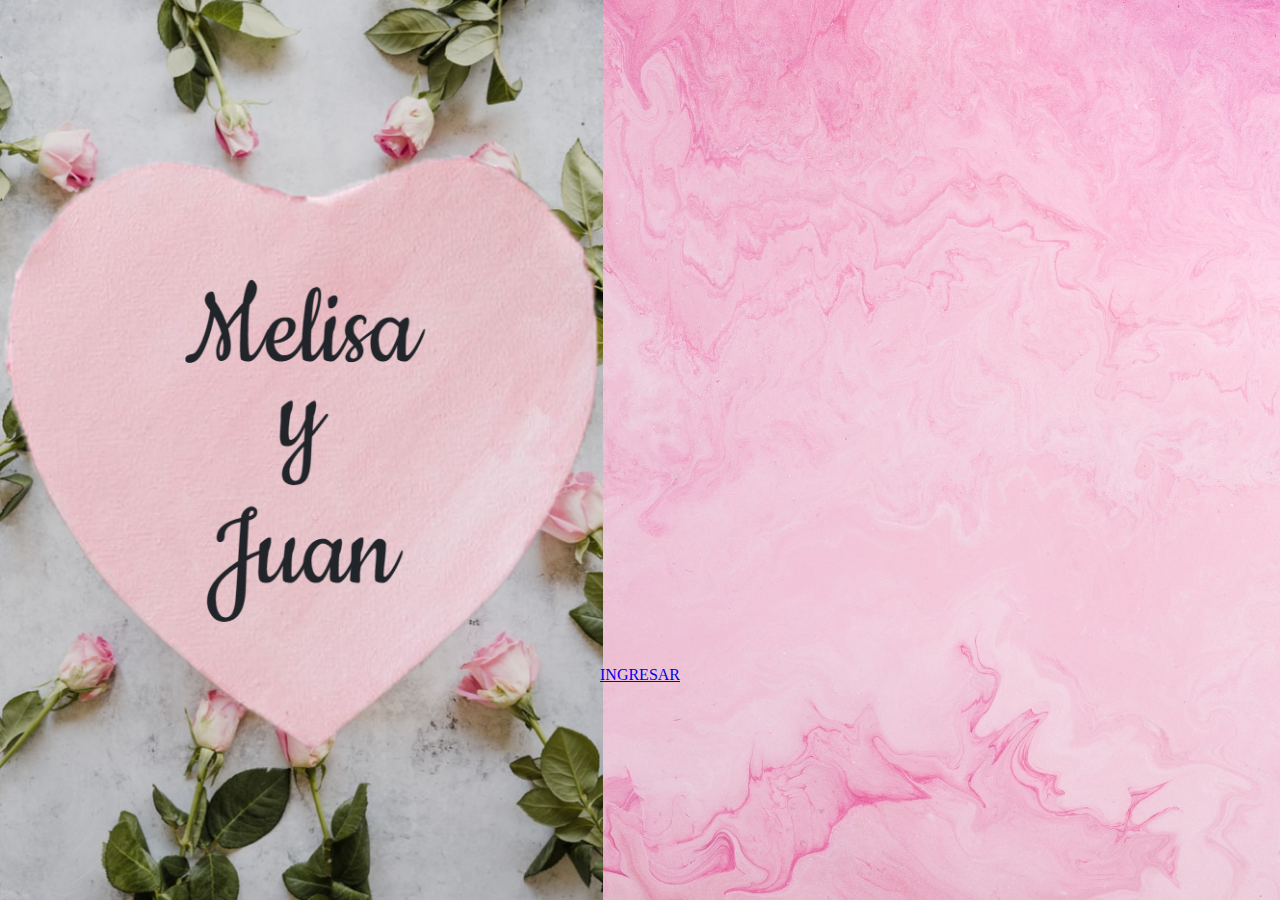
==== index.html @ 31acd39b "first commit" ====
<!DOCTYPE html>
<html lang="en">
<head>
    <meta charset="UTF-8">
    <meta name="viewport" content="width=device-width, initial-scale=1.0">
    <meta name="author" content="Javier Santagiuliana">
    <meta name="keywords" content="Sol y pablo">
    <link rel="stylesheet" href="estilos.css">
    <link rel="preconnect" href="https://fonts.gstatic.com">
    <link href="https://fonts.googleapis.com/css2?family=Cookie&family=Mansalva&display=swap" rel="stylesheet">
    <link href="https://fonts.googleapis.com/css2?family=Fjalla+One&family=Noto+Sans&display=swap" rel="stylesheet">
    <link href="https://cdn.jsdelivr.net/npm/bootstrap@5.0.0-beta1/dist/css/bootstrap.min.css" rel="stylesheet" integrity="sha384-giJF6kkoqNQ00vy+HMDP7azOuL0xtbfIcaT9wjKHr8RbDVddVHyTfAAsrekwKmP1" crossorigin="anonymous">
    <title>Melisa y Juan</title>
</head>
<body>
    <!--pantalla de carga-->
    <div id="contenedor_carga">
        <div id="carga"></div>
    </div>

    <!--INTRO-->
    <div id="contenedor-1">
        <div class="container">
            <div class="row">
                <div class="col text-center">
                    <img src="img/fondo y corazon juntos.png" id="c-img" class="img-fluid" alt="portada">
                    <a id="button-intro" class="btn btn-outline-danger" onclick="continuar()" href="#" role="button">INGRESAR</a>
                </div>
            </div>
        </div>
    </div>

    <!--LANDING PAGE-->
    <div id="contenedor-2">

        <!-- NAVBAR -->
        <nav class="navbar">
            <div class="slideContainer">
                <img src="img/sound on.png" id="sound-icon" class="mb-2" width="25" alt="...">
                <input type="range" class="slider-sound" id="vol" max="1" min="0" step="0.01" value="0.8" onchange="changevolume(this.value)" />
            </div>
        </nav>

        <!--COVER PAGE-->
        <div id="cover-cover-page" class="pb-5">
            <div class="container-md py-5 pt-4">
                <img src="photos/portada.jpg" id="cover-page" class="img-fluid" alt="...">
                <img src="img/tachuela.png" id="tachuela1" class="" width="60" alt="...">
                <img src="img/tachuela.png" id="tachuela2" class="" width="60" alt="...">
                <img src="img/tachuela.png" id="tachuela3" class="" width="60" alt="...">
                <img src="img/tachuela.png" id="tachuela4" class="" width="60" alt="...">
            </div>
        </div>

        <!--RIBBON-->
        <div id="ribbon" class="container-fluid">
            <div id="decoration" class="container w-50 pl-5 rounded-lg">
                <div class="row align-items-center">
                    <div class="col-sm p-3 text-light text-center">
                        <h1 class="text-shadow display-3">juntos</h1>
                        <h1 class="text-shadow display-3">todo es increíble</h1>
                    </div>
                </div>
            </div>
        </div>

        <!--CAROUSEL-->
        <div id="carousel-images" class="pt-5">
            <div class="container-md p-5">
                <div class="row pb-5">
                    <div class="col-lg">
                        <div class="card w-100 card-border mb-5">
                            <div id="carouselExampleCaptions" class="carousel slide" data-interval="false">
                                <ol class="carousel-indicators">
                                <li data-bs-target="#carouselExampleCaptions" data-bs-slide-to="0" class="active"></li>
                                <li data-bs-target="#carouselExampleCaptions" data-bs-slide-to="1"></li>
                                <li data-bs-target="#carouselExampleCaptions" data-bs-slide-to="2"></li>
                                </ol>
                                <div class="carousel-inner">
                                    <div class="carousel-item active">
                                        <img src="photos/portada1.jpg" id="photogalery" class="d-block w-100" alt="...">
                                        <div class="carousel-caption">
                                            <h1 id="texto1-carousel" class="display-1 text-warning fw-bold text-shadow">vos, yo...</h1>
                                        </div>
                                    </div>
                                    <div class="carousel-item">
                                        <img src="photos/portada2.jpg" id="photogalery" class="d-block w-100 mx-auto" alt="...">
                                        <div class="carousel-caption mx-auto">
                                            <h1 id="texto2-carousel" class="display-1 text-warning fw-bold text-shadow">y tantos lindos momentos</h1>
                                        </div>
                                    </div>
                                    <div class="carousel-item">
                                        <img src="photos/portada3.jpg" id="photogalery" class="d-block w-100" alt="...">
                                        <div class="carousel-caption">
                                            <h1 id="texto3-carousel" class="display-1 pb-2 text-warning fw-bold text-shadow">que nunca voy a olvidar</h1>
                                        </div>
                                    </div>
                                </div>
                                <a class="carousel-control-prev" href="#carouselExampleCaptions" role="button" data-bs-slide="prev">
                                    <span class="carousel-control-prev-icon bg-danger" aria-hidden="true"></span>
                                    <span class="visually-hidden">Previous</span>
                                </a>
                                <a class="carousel-control-next" href="#carouselExampleCaptions" role="button" data-bs-slide="next">
                                    <span class="carousel-control-next-icon bg-danger" aria-hidden="true"></span>
                                    <span class="visually-hidden">Next</span>
                                </a>
                            </div>
                        </div>
                    </div>
                    <div id="texto-carousel-mobile" class="col-lg">
                        <h1 class="display-1 fw-bold text-shadow text-center">vos, yo... <br/> y tantos lindos momentos <br/> que nunca voy a olvidar</h1>
                    </div>
                </div>
            </div>
        </div>

        <!--SEPARATOR RIBBON-->
        <div id="separator-ribbon">
            <div class="content"></div>
        </div>

        <!--GALERY-->
        <div id="GALERY" class="pt-5">
            <div class="gallery-container pt-5">
                <div class="gallery__item">
                    <img src="photos/galeria1.jpg" alt="" class="gallery__img">
                </div>
                <div class="gallery__item">
                    <img src="photos/galeria2.jpg" alt="" class="gallery__img">
                </div>
                <div class="gallery__item">
                    <img src="photos/galeria3.jpg" alt="" class="gallery__img">
                </div>
                <div class="gallery__item">
                    <img src="photos/galeria4.jpg" alt="" class="gallery__img">
                </div>
                <div class="gallery__item">
                    <img src="photos/galeria5.jpg" alt="" class="gallery__img">
                </div>
                <div class="gallery__item">
                    <img src="photos/galeria6.jpg" alt="" class="gallery__img">
                </div>
                <div class="gallery__item">
                    <img src="photos/galeria7.jpg" alt="" class="gallery__img">
                </div>
                <div class="gallery__item">
                    <img src="photos/galeria8.jpg" alt="" class="gallery__img">
                </div>
                <div class="gallery__item">
                    <img src="photos/galeria9.jpg" alt="" class="gallery__img">
                </div>
            </div>
        </div>  

        <!--SEPARATOR GALERY-->
        <div id="separator-galery">
            <div class="content"></div>
        </div>

        <!--SECTION-1-->
        <div id="section-1" class="pb-5">
            <div class="container-md pt-5">
                <div class="row pt-5">
                    <h3 class="text-center pb-5 display-1 text-shadow">El 22 de enero de 2018 fue un día único... aceptaste ser mi novia y nunca fui tan feliz</h3>
                </div>
                <div class="corazon mt-5"></div>
                <!--<div class="row pt-5">
                    <h3 id="evento-text" class="text-center pb-5 display-1 text-shadow text-decoration-underline">Bianca </h3>
                </div>-->
                <div class="row py-5">
                        <img src="photos/evento.jpg" alt="" id="evento" class="img-fluid card card-border">
                </div>
                <div id="contact">
                </div>
                <div class="row pt-5">
                    <h3  class="text-center pb-3 display-4 text-shadow">¡Descubrí el mensaje oculto </br> en el reverso de cada fotografía! </h3>
                </div>
            </div>
            <div class="wrap">
                <div class="gallery-container-2">
                    <div class="gallery__item">
                        <div class="tarjeta-wrap">
                            <div class="tarjeta">
                                <div class="adelante card1"></div>
                                <div class="atras">
                                    <h1>Mis mañanas nunca fueron tan hermosas</h1>
                                </div>
                            </div>
                        </div>
                    </div>
                    <div class="gallery__item">
                        <div class="tarjeta-wrap">
                            <div class="tarjeta">
                                <div class="adelante card2"></div>
                                <div class="atras">
                                    <h1>Capturaste mi corazon</h1>
                                </div>
                            </div>
                        </div>
                    </div>
                    <div class="gallery__item">
                        <div class="tarjeta-wrap">
                            <div class="tarjeta">
                                <div class="adelante card3"></div>
                                <div class="atras">
                                    <h1>Dirigís los momentos más lindos</h1>
                                </div>
                            </div>
                        </div>
                    </div>
                    <div class="gallery__item">
                        <div class="tarjeta-wrap">
                            <div class="tarjeta">
                                <div class="adelante card4"></div>
                                <div class="atras">
                                    <h1>Cada día es una gran aventura</h1>
                                </div>
                            </div>
                        </div>
                    </div>
                    <div class="gallery__item">
                        <div class="tarjeta-wrap">
                            <div class="tarjeta">
                                <div class="adelante card5"></div>
                                <div class="atras">
                                    <h1>Mi modelo favorita</h1>
                                </div>
                            </div>
                        </div>
                    </div>
                    <div class="gallery__item">
                        <div class="tarjeta-wrap">
                            <div class="tarjeta">
                                <div class="adelante card6"></div>
                                <div class="atras">
                                    <h1>La mujer que amo</h1>
                                </div>
                            </div>
                        </div>
                    </div>

                    <!--roto
                    <div class="gallery__item">
                        <div class="tarjeta-wrap">
                            <div class="tarjeta">
                                <div class="adelante card7"></div>
                                <div class="atras">
                                    <h1>Alto calor viejo</h1>
                                </div>
                            </div>
                        </div>
                    </div>
                    <div class="gallery__item">
                        <div class="tarjeta-wrap">
                            <div class="tarjeta">
                                <div class="adelante card8"></div>
                                <div class="atras">
                                    <h1>peinadísima</h1>
                                </div>
                            </div>
                        </div>
                    </div>
                    <div class="gallery__item">
                        <div class="tarjeta-wrap">
                            <div class="tarjeta">
                                <div class="adelante card9"></div>
                                <div class="atras">
                                    <h1>¡Juntos!</h1>
                                </div>
                            </div>
                        </div>
                    </div>
                    -->
                </div>
            </div>
        </div>

        <!--SEPARATOR SECTION-1-->
        <div id="separator-section-1">
            <div class="content"></div>
        </div>

        <!--section-2-->
        <div id="section-2">
            <div class="container py-5">
                <div class="row ">
                    <div class="col-9">
                        <h3  id="texto-video-1" class="text-center fw-bold py-3 my-5 display-4 text-shadow text-light">Quién sabe todo lo que nos espera...</h3>
                        <button id="button-video-1" onclick="playPause()" class="btn ms-5 btn-warning w-10 font-weight-bolder rounded-pill" role="button">Desactivar música</button>
                        <video id="video" controls class="mb-5 ms-5"  onclick="pauseMusic()">
                            <source src="video/video.mp4" type="video/mp4">
                        Your browser does not support the video tag.
                        </video>
                    </div>
                    <div class="col-3">
                        <img src="img/homero-bg.jpg" id="homero" class="img-fluid" alt="...">
                    </div>
                </div> 
                <br/>
                <br/>
                <div class="row">
                    <div class="col-lg-12 text-center">
                    <button id="button-video-2" onclick="playPause()" class="btn btn-warning w-10 font-weight-bolder rounded-pill" role="button">Activar música</button>
                    </div>
                </div>  
            </div>
        </div>

        <!--RIBBON-->
         <div id="ribbon" class="container-fluid">
            <div id="decoration" class="container w-50 pl-5 rounded-lg">
                <div class="row align-items-center">
                    <div class="col-sm p-3 text-light text-center">
                        <h1 class="text-shadow display-3">Por todo esto</h1>
                        <h1 class="text-shadow display-3">y más...</h1>
                    </div>
                </div>
            </div>
        </div>
        <!--END-->
        <div id="end" class="py-5">
            <div class="container-md">
                <h1 id="end-text" class="display-1 py-5 text-shadow text-center">Te amo, Melisa</h1>
                <h1 id="end-text-firma" class="display-1 text-shadow text-end text-decoration-underline">Juan</h1>
            </div>
        </div>

        <!--FOOTER-->
        <div id="footer" class="py-3">
            <div class="container">
                <div class="row justify-content-md-center">
                    <div class="col text-center text-danger">
                        <p>Copyright 2021 - juntosenlaweb.com.ar - Todos los derechos reservados.</p>
                        <p>Desarrollado por Juntos en la Web.</p>
                    </div>
                </div>
            </div>
        </div>


    </div>
    

    <script src="funcionalidad.js"></script>
    <script src="https://cdn.jsdelivr.net/npm/bootstrap@5.0.0-beta1/dist/js/bootstrap.bundle.min.js" integrity="sha384-ygbV9kiqUc6oa4msXn9868pTtWMgiQaeYH7/t7LECLbyPA2x65Kgf80OJFdroafW" crossorigin="anonymous"></script>
</body>
</html>
---- estilos.css ----
*,*:after, *:before{
    margin:0;
    padding: 0;
    -webkit-box-sizing: border-box;
    -moz-box-sizing: border-box;
    box-sizing: border-box;
}

#contenedor_carga{
    background-color: rgba(250, 240, 245, 0.9);
    height: 100%;
    width: 100%;
    position:fixed;
    -webkit-transition: all 1s ease;
    -o-transition: all 1s ease;
    transition: all 1s ease;
    z-index: 10000;
}

#carga {
    border: 15px solid #ccc;
    border-top-color: #f4266A;
    border-top-style: groove;
    height: 100px;
    width: 100px;
    border-radius: 100%;
    position: absolute;
    top: 0;
    left: 0;
    right: 0;
    bottom: 0;
    margin: auto;
    -webkit-animation: girar 1.5s linear infinite;
    -o-animation: girar 1.5s linear infinite;
    animation: girar 1.5s linear infinite;
}
@keyframes girar {
    from { transform: rotate(0deg);}
    to { transform: rotate(360deg);}
}

/*INTRO */

html, body {
    padding: 0;
    margin: 0;
    width: 100%;
    height: 100%;
}
#contenedor-1 {
    width: 100%;
    height: 100%;
    background: url(img/rosado.jpg) no-repeat;
    background-size: cover;
    position: absolute;
    display: none;
}

#c-img {
    position: relative;
    height: 100vh;
}

#button-intro {
    position: absolute;
    top: 75%;
    left: 50%;
    transform: translate(-50%, -50%);
    -ms-transform: translate(-50%, -50%);
}
@media screen and (max-width: 700px){

}
@media screen and (max-width: 500px){
    #button-intro {
        width: 19%;
        font-size: 80%;
        top: 68%;
    }
    #c-img {
        height: 80vh;
        top: 10%;
    }
}
@media screen and (max-width: 440px){
    #button-intro {
        width: 22%;
        font-size: 75%;
        top: 68%;
    }
}
@media screen and (min-height: 1550px){
    #button-intro {
        width: 7%;
        font-size: 140%;
    }
}


/* INDEX */

#contenedor-2 {
    display: none;
}

/* NAVBAR */

.navbar {
    background-color: #e6c3c9;
}
#sound-icon {
    margin-right: 7px;
    margin-bottom: 12px !important;
}

.slideContainer {
    margin-left: 85vw !important;
    margin-bottom: -10px !important;
}

/*SLIDER SOUND */

@media (max-width: 1200px) {
    .slideContainer {
        margin-left: 80vw !important;
    }
}
@media (max-width: 900px) {
    .slideContainer {
        margin-left: 74vw !important;
    }
}
@media (max-width: 700px) {
    .slideContainer {
        margin-left: 60vw !important;
    }
}

.slider-sound {
-webkit-appearence: none;
width: 100%;
height: 20px;
background-color: #e6c3c9;
outline: none;
opacity: 0.7;
-webkit-transition: 0.2s;
transition: opacity 0,2s;
border-radius: 12px;
box-shadow: 0px 1px 10px 1px black;
}
.slider-sound:hover {
    opacity: 1;
}
.slider-sound::-webkit-slider-thumb {
    -webkit-appearance: none;
    appearance: none;
    width: 40px;
    height: 40px;
    background: #e97d8f;
    border-radius: 50%;
    cursor: pointer;
}
.slider-sound::-moz-range-thumb {
    -webkit-appearance: none;
    appearance: none;
    width: 40px;
    height: 40px;
    background: #e97d8f;
    border-radius: 50%;
    cursor: pointer;
}

@media screen and (-webkit-min-device-pixel-ratio:0) {
    input[type='range'] {
      overflow: hidden;
      width: 80px;
      -webkit-appearance: none;
      background-color: #eccc7b;
    }
    
    input[type='range']::-webkit-slider-runnable-track {
      height: 10px;
      -webkit-appearance: none;
      color: #e03232;
      margin-top: -1px;
    }
    
    input[type='range']::-webkit-slider-thumb {
      width: 10px;
      -webkit-appearance: none;
      height: 10px;
      cursor: ew-resize;
      background: #c71f1f;
      box-shadow: -80px 0 0 80px #e97d8f;
    }
}



/* COVER-PAGE */

#cover-cover-page {
    background: url(img/bg-1.jpg);
    background-size: 180px 180px;
}
#cover-page {
    position: relative;
    width: 50%;
    top: 0;
    bottom: 0;
    left: 25%;
    right: 0;
}

@media (max-width: 800px) {
    #cover-page{
        width:80%;
        left: 10%;
    }
}

#tachuela1 {
    position: absolute;
    left: 30%;
    top: 4%;
}
#tachuela2 {
    position: absolute;
    left: 30%;
    bottom: 26%;
}
#tachuela3 {
    position: absolute;
    right: 30%;
    top: 4%;
}
#tachuela4 {
    position: absolute;
    bottom: 26%;
    right: 30%;
}

@media screen and (min-width: 2100px) {
    #tachuela2, #tachuela4 {
        display: none;
    }
    #tachuela1 {
        margin-left: 10% !important;
    }
    #tachuela3 {
        margin-right: 10% !important;
    }
}
@media screen and (min-width: 1650px) {
    #tachuela2, #tachuela4 {
        display: none;
    }
    #tachuela1 {
        margin-left: 33%;
    }
    #tachuela3 {
        margin-right: 33%;
    }
}
@media screen and (max-width: 1400px) {
    #tachuela2, #tachuela4 {
        display: none;
    }
}
@media screen and (max-width: 800px) {
    #tachuela1 {
        margin-left: 40%;
    }
    #tachuela3 {
        margin-right:40%;
    }
}


.text-shadow {
    text-shadow: 0 3px 3px rgba(0,0,0,0.6);
}


#ribbon {
    background-color: #e6c3c9;
    font-family: 'Cookie', cursive;
}
#ribbon::after {
    content: '';
    background-color: transparent;
    display: block;
    height: 20px;
    width: 50%;
    margin: 0 auto;
    position: relative;
    left: auto;
    margin-top: -40px;
}   

#decoration {
    background-color: #e97d8f;
    position: relative;
    margin-top: -20px;
    z-index: 10;
    box-shadow: 0 0 10px rgba(0, 0, 0, 0.5);
}

/* carousel */

#carousel-images {
    background: url(img/bg-1.jpg);
    background-size: 180px 180px;
}
#photogalery {
    border: double 15px brown;
}
#texto1-carousel {
    margin-left: 12%;
}
/*#texto2-carousel {
    margin-bottom: 25%;
}*/
@media screen and (max-width: 995px) {
    #texto1-carousel{
        font-size: 190%;

    }
    #texto2-carousel {
        font-size: 190%;

    }
    #texto3-carousel {
        font-size: 190%;
    }
}
@media screen and (max-width: 500px) {
    #texto1-carousel,#texto2-carousel,#texto3-carousel {
        display: none;
    }
    #carousel-images {
        Background-color:rgba(0,0,0,0.2);
        Background-blend-mode: darken;
    }
}

#texto-carousel-mobile {
    color: #fcdc8d;
}
@media screen and (min-width: 500px) {
    #texto-carousel-mobile {
        display: none;
    }
}



#separator-ribbon {
    width:100%;
    overflow:hidden;
    position: relative;
    z-index: 2;
}
#separator-ribbon .content {
    background-color: #e97d8f;
    width:150%;
    height: 150px;
    margin-left: -25%;
    border-bottom-left-radius: 50%;
    border-bottom-right-radius: 50%;
}

.card-border {
    border: solid 10px white;
    border-radius: 20px;
    overflow: hidden;
    transition: all ease-out 0.2s;
}
.card-border:hover {
    transform:scale(1.05);
}

#GALERY {
    background: url(img/bg-1.png), linear-gradient(0deg, #eccc7b 0%,  white 130%);
    background-repeat:repeat-x;
    background-size: 75%;
    margin-top: -20px;
    object-fit: cover;
}

.gallery-container {
    display: grid;
    grid-template-columns: repeat(3, 1fr);
    grid-auto-rows: 400px;
    padding: 20px;
    grid-gap: 10px;
}
.gallery__item {
    position: relative;
}
.gallery__img {
    width: 100%;
    height: 100%;
    object-fit: cover;
}
/* extra item 
.gallery__title {
    position: absolute;
    bottom: 0;
    color: white;
}
*/

@media screen and (max-width: 950px) {
    .gallery-container {
        grid-template-columns: repeat(2, 1fr);
    }
    .gallery__item:nth-child(9) {
        grid-column-start: span 2;
    }
}
@media screen and (max-width: 740px) {
    .gallery-container {
        grid-template-columns: repeat(1, 1fr);
    }
}


#separator-galery {
    width:100%;
    overflow:hidden;
    position: relative;
    z-index: 2;
}
#separator-galery .content {
    background-color: #eccc7b;
    width:150%;
    height: 150px;
    margin-left: -25%;
    border-bottom-left-radius: 50%;
    border-bottom-right-radius: 50%;
}

/* section-1 */

#section-1 {
    font-family: 'Noto Sans', sans-serif;
    color:#e97d8f;
    background: url(img/bg-3.png);
    background-color: antiquewhite;
    background-size: 40px 40px;
    margin-top: -20px;
    
}

/* corazon latiendo */

.corazon {
  animation: latido 1s infinite;
  background-color: red;
  display: inline-block;
  height: 50px;
  margin: 0 10px;
  top: 0;
  transform: rotate(-45deg);
  position: relative; 
  left: 45%; 
  top: 45%;
  width: 50px;
}

.corazon:before,
.corazon:after {
  content: "";
  background-color: red;
  border-radius: 50%;
  height: 50px;
  position: absolute;
  width: 50px;
}

.corazon:before {
  top: -25px;
  left: 0;
}

.corazon:after {
  left: 25px;
  top: 0;
}

@keyframes latido {
  0%
  {
    transform: scale( 1 )
      rotate(-45deg);    
  }
  20%
  {
    transform: scale( 1.25 )
      rotate(-45deg);  
  }
   40%
  {
    transform: scale( 1.5 )
      rotate(-45deg);
  }
}

/* details section-1 */

#evento-text {
    font-size: 800%;
}
@media screen and (max-width: 500px) {
    #evento-text {
        font-size: 450%;
    }
}
#evento {
    width: 40% !important;
    margin: auto;
    background-color: #e97d8f;
}
@media screen and (max-width: 700px) {
    #evento {
        width: 80% !important;
    }
}
#contact{
    background: url(img/fila\ corazones\ rosados.png);
    background-repeat: repeat-x;
    background-size: 80%;
    height: 100px;
    
}








.gallery-container-2 {
    display: grid;
    grid-template-columns: repeat(3, 1fr);
    grid-auto-rows: 400px;
    padding: 20px;
    grid-gap: 10px;
}
@media screen and (max-width: 1115px) {
    .gallery-container-2 {
        grid-template-columns: repeat(2, 1fr);
    }
}
@media screen and (max-width: 740px) {
    .gallery-container-2 {
        grid-template-columns: repeat(1, 1fr);
    }
}



.wrap{
	width: auto;
	margin: 50px auto;
	display: -webkit-box;
	display: -webkit-flex;
	display: -ms-flexbox;
	display: flex;
	-webkit-box-pack: center;
	-webkit-justify-content: center;
	-ms-flex-pack: center;
	justify-content: center;
}

.tarjeta-wrap{
	margin: 10px;
	-webkit-perspective: 800;
	perspective: 800;
}

.tarjeta{
	width: 300px;
	height: 350px;
	background: #e97d8f;
	position: relative;
	-webkit-transform-style: preserve-3d;
	transform-style: preserve-3d;
	-webkit-transition: .7s ease;
	transition: .7s ease;
	-webkit-box-shadow: 0px 10px 15px -5px rgba(0,0,0,0.65);
	box-shadow: 0px 10px 15px -5px rgba(0,0,0,0.65);

}

.adelante, .atras{
	width: 100%;
	height: 100%;
	position: absolute;
	top: 0;
	left: 0;
	-webkit-backface-visibility: hidden;
	backface-visibility: hidden;
}

.adelante{
	width: 100%;
}

.atras{
	-webkit-transform: rotateY(180deg);
	transform: rotateY(180deg);

	padding: 15px;
	display: -webkit-box;
	display: -webkit-flex;
	display: -ms-flexbox;
	display: flex;
	-webkit-box-pack: center;
	-webkit-justify-content: center;
	-ms-flex-pack: center;
	justify-content: center;
	-webkit-box-align: center;
	-webkit-align-items: center;
	-ms-flex-align: center;
	align-items: center;

	text-align: center;
	color: #fff;
	font-family: "open sans";
    background: #e97d8f;
}

.tarjeta-wrap:hover .tarjeta{
	-webkit-transform: rotateY(180deg);
	transform: rotateY(180deg);
}

.card1{
	background-image: url(photos/evento1.jpg);
	background-size: cover;
    background-position: center;
}
.card2{
	background-image: url(photos/evento2.jpg);
	background-size: cover;
    background-position: center;
}
.card3{
	background-image: url(photos/evento3.jpg);
	background-size: cover;
    background-position: center;
}
.card4{
	background-image: url(photos/evento4.jpg);
	background-size: cover;
    background-position: center;
}
.card5{
	background-image: url(photos/evento5.jpg);
	background-size: cover;
    background-position: center;
}
.card6{
	background-image: url(photos/evento6.jpg);
	background-size: cover;
    background-position: center;
}
/*
.card7{
	background-image: url(photos/bianca7.jpg);
	background-size: cover;
}
.card8{
	background-image: url(photos/bianca8.jpg);
	background-size: cover;
}
.card9{
	background-image: url(photos/bianca9.jpg);
	background-size: cover;
}
*/



#separator-section-1 {
    width:100%;
    height: 150px;
    overflow:hidden;
    position: relative;
    z-index: 2;
    background-color: #eccc7b;;
}


/* section-2 / video */

#section-2 {
    background: url(img/homero-bg-fondo.jpg);

}
#video{
    width: 600px;
    height: 400px;
} 
#button-video-1{
    display: none;
} 
#button-video-2{
    margin-top: 150px !important;
} 
@media (max-width: 991px) {
    #video {
        width: 400px;
        height: 350px;
    } 
}
@media (max-width: 800px) {
    #section-2 {
        background: url(img/fondo-verde.jpg);
    
    }
    #button-video-1{
        display: block;
    } 
}
@media (max-width: 767px) {
    #button-video {
        margin-bottom: 5px !important;
    } 
}
@media (max-width: 500px) {
    #video {
        width: 360px;
    } 

}
@media (max-width: 460px) {
    #video {
        width: 310px;
    } 

}
@media (max-width: 420px) {
    #video {
        width: 280px;
    } 

}
@media (max-width: 375px) {
    #video {
        width: 250px;
    } 

}

/* END */
#end {
    background: url(img/bg-1.jpg);
    background-size: 180px 180px;
    font-family: 'Noto Sans', sans-serif;
    color:  #fcdc8d;
    Background-color:rgba(0,0,0,0.2);
    Background-blend-mode: darken;
    padding-top: 10% !important;
    padding-bottom: 10% !important;
}
#end-text {
    font-size: 900%;
    
}
#end-text-firma {
    font-size: 700%;
    color:  #e03232;
    margin-right: 20% !important;
    font-family:Arial, Helvetica, sans-serif;
}
@media screen and (max-width: 566px) {
    #end-text {
        font-size: 450%;
    }
    #end-text-firma {
        font-size: 400%;
    }
}

#footer{
    margin-top: -5px;
    background: url(img/bg-3.jpg);
    background-color: #e6c3c9;
    background-size: 40px 40px;
}
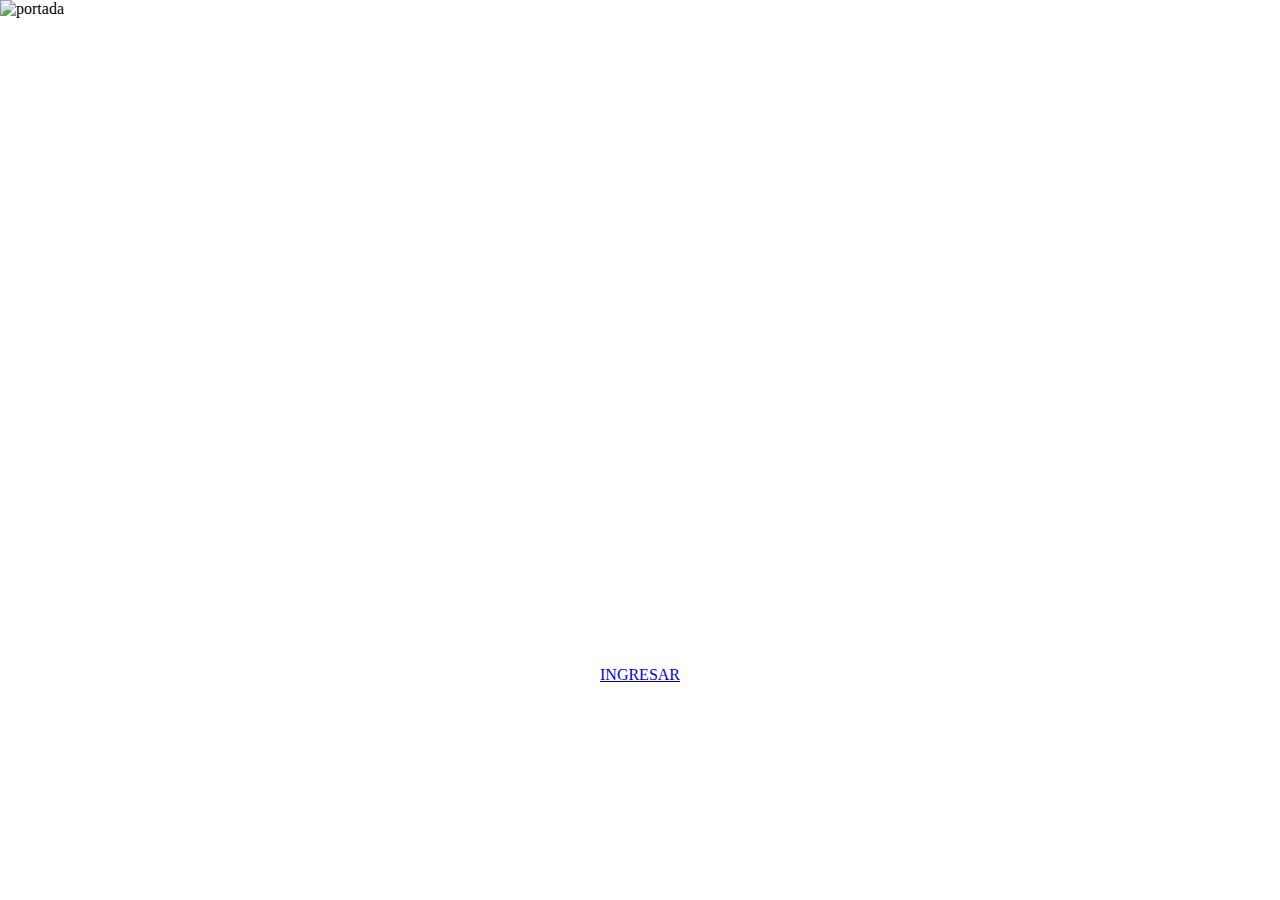
==== commit 62eac6d5: "version 1.2" ====
--- a/index.html
+++ b/index.html
@@ -1,5 +1,5 @@
 <!DOCTYPE html>
-<html lang="en">
+<html lang="es">
 <head>
     <meta charset="UTF-8">
     <meta name="viewport" content="width=device-width, initial-scale=1.0">
@@ -238,39 +238,6 @@
                             </div>
                         </div>
                     </div>
-
-                    <!--roto
-                    <div class="gallery__item">
-                        <div class="tarjeta-wrap">
-                            <div class="tarjeta">
-                                <div class="adelante card7"></div>
-                                <div class="atras">
-                                    <h1>Alto calor viejo</h1>
-                                </div>
-                            </div>
-                        </div>
-                    </div>
-                    <div class="gallery__item">
-                        <div class="tarjeta-wrap">
-                            <div class="tarjeta">
-                                <div class="adelante card8"></div>
-                                <div class="atras">
-                                    <h1>peinadísima</h1>
-                                </div>
-                            </div>
-                        </div>
-                    </div>
-                    <div class="gallery__item">
-                        <div class="tarjeta-wrap">
-                            <div class="tarjeta">
-                                <div class="adelante card9"></div>
-                                <div class="atras">
-                                    <h1>¡Juntos!</h1>
-                                </div>
-                            </div>
-                        </div>
-                    </div>
-                    -->
                 </div>
             </div>
         </div>
@@ -286,15 +253,15 @@
                 <div class="row ">
                     <div class="col-9">
                         <h3  id="texto-video-1" class="text-center fw-bold py-3 my-5 display-4 text-shadow text-light">Quién sabe todo lo que nos espera...</h3>
-                        <button id="button-video-1" onclick="playPause()" class="btn ms-5 btn-warning w-10 font-weight-bolder rounded-pill" role="button">Desactivar música</button>
-                        <video id="video" controls class="mb-5 ms-5"  onclick="pauseMusic()">
+                        <button id="button-video-1" onclick="pauseMusic()" class="btn ms-5 btn-warning w-10 font-weight-bolder rounded-pill" role="button">Desactivar música</button>
+                        <video id="video" controls class="mb-5 ms-5"  onmouseover="pauseMusic()">
                             <source src="video/video.mp4" type="video/mp4">
                         Your browser does not support the video tag.
                         </video>
                     </div>
-                    <div class="col-3">
+                    <!--<div class="col-3">
                         <img src="img/homero-bg.jpg" id="homero" class="img-fluid" alt="...">
-                    </div>
+                    </div>-->
                 </div> 
                 <br/>
                 <br/>
--- a/estilos.css
+++ b/estilos.css
@@ -50,7 +50,7 @@
 #contenedor-1 {
     width: 100%;
     height: 100%;
-    background: url(img/rosado.jpg) no-repeat;
+    background: url(img/rosado2.jpg) no-repeat;
     background-size: cover;
     position: absolute;
     display: none;
@@ -68,9 +68,6 @@
     transform: translate(-50%, -50%);
     -ms-transform: translate(-50%, -50%);
 }
-@media screen and (max-width: 700px){
-
-}
 @media screen and (max-width: 500px){
     #button-intro {
         width: 19%;
@@ -79,7 +76,7 @@
     }
     #c-img {
         height: 80vh;
-        top: 10%;
+        top: 8%;
     }
 }
 @media screen and (max-width: 440px){
@@ -698,7 +695,7 @@
 /* section-2 / video */
 
 #section-2 {
-    background: url(img/homero-bg-fondo.jpg);
+    background: url(img/bg-2.jpg);
 
 }
 #video{
@@ -709,7 +706,7 @@
     display: none;
 } 
 #button-video-2{
-    margin-top: 150px !important;
+    margin-top: 300px !important;
 } 
 @media (max-width: 991px) {
     #video {
@@ -718,17 +715,17 @@
     } 
 }
 @media (max-width: 800px) {
-    #section-2 {
-        background: url(img/fondo-verde.jpg);
+    /*#section-2 {
+        background: url(img/fondo.jpg);
     
-    }
+    }*/
     #button-video-1{
         display: block;
     } 
 }
 @media (max-width: 767px) {
-    #button-video {
-        margin-bottom: 5px !important;
+    #button-video-1 {
+        margin-bottom: 10px !important;
     } 
 }
 @media (max-width: 500px) {
@@ -773,7 +770,7 @@
 }
 #end-text-firma {
     font-size: 700%;
-    color:  #e03232;
+    color:  #ff4041;
     margin-right: 20% !important;
     font-family:Arial, Helvetica, sans-serif;
 }
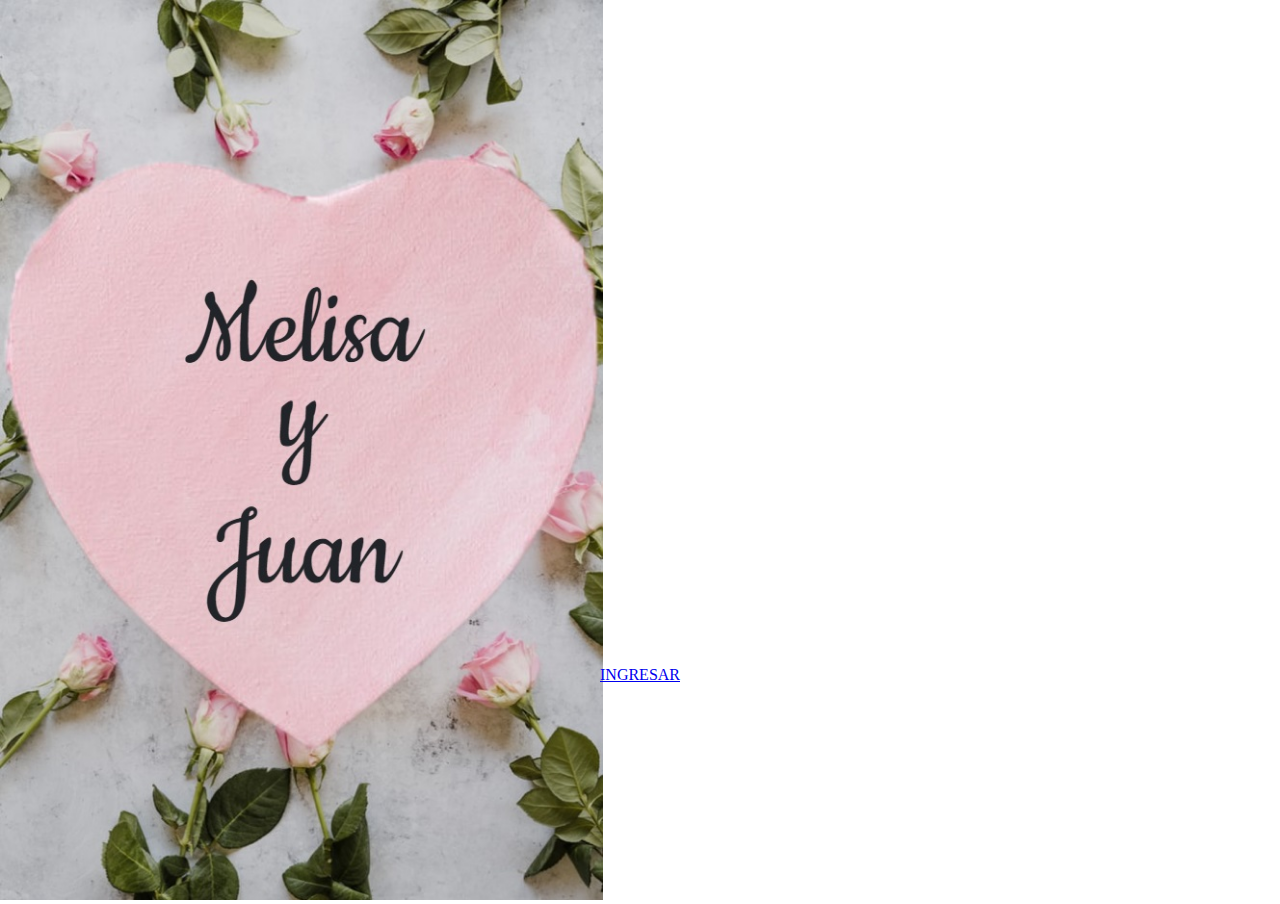
==== commit ef5b1dbc: "version 2" ====
--- a/index.html
+++ b/index.html
@@ -7,8 +7,7 @@
     <meta name="keywords" content="Sol y pablo">
     <link rel="stylesheet" href="estilos.css">
     <link rel="preconnect" href="https://fonts.gstatic.com">
-    <link href="https://fonts.googleapis.com/css2?family=Cookie&family=Mansalva&display=swap" rel="stylesheet">
-    <link href="https://fonts.googleapis.com/css2?family=Fjalla+One&family=Noto+Sans&display=swap" rel="stylesheet">
+    <link href="https://fonts.googleapis.com/css2?family=Cookie&family=Noto+Sans&display=swap" rel="stylesheet">
     <link href="https://cdn.jsdelivr.net/npm/bootstrap@5.0.0-beta1/dist/css/bootstrap.min.css" rel="stylesheet" integrity="sha384-giJF6kkoqNQ00vy+HMDP7azOuL0xtbfIcaT9wjKHr8RbDVddVHyTfAAsrekwKmP1" crossorigin="anonymous">
     <title>Melisa y Juan</title>
 </head>
@@ -23,7 +22,7 @@
         <div class="container">
             <div class="row">
                 <div class="col text-center">
-                    <img src="img/fondo y corazon juntos.png" id="c-img" class="img-fluid" alt="portada">
+                    <img src="img/fondo y corazon juntos.jpg" id="c-img" class="img-fluid" alt="portada">
                     <a id="button-intro" class="btn btn-outline-danger" onclick="continuar()" href="#" role="button">INGRESAR</a>
                 </div>
             </div>
@@ -193,7 +192,7 @@
                             <div class="tarjeta">
                                 <div class="adelante card2"></div>
                                 <div class="atras">
-                                    <h1>Capturaste mi corazon</h1>
+                                    <h1>Capturaste mi corazón</h1>
                                 </div>
                             </div>
                         </div>
--- a/estilos.css
+++ b/estilos.css
@@ -50,7 +50,7 @@
 #contenedor-1 {
     width: 100%;
     height: 100%;
-    background: url(img/rosado2.jpg) no-repeat;
+    background: url(img/rosado.jpg) no-repeat;
     background-size: cover;
     position: absolute;
     display: none;
@@ -665,22 +665,6 @@
 	background-size: cover;
     background-position: center;
 }
-/*
-.card7{
-	background-image: url(photos/bianca7.jpg);
-	background-size: cover;
-}
-.card8{
-	background-image: url(photos/bianca8.jpg);
-	background-size: cover;
-}
-.card9{
-	background-image: url(photos/bianca9.jpg);
-	background-size: cover;
-}
-*/
-
-
 
 #separator-section-1 {
     width:100%;
@@ -696,7 +680,8 @@
 
 #section-2 {
     background: url(img/bg-2.jpg);
-
+    background-repeat: no-repeat;
+    background-size: cover;
 }
 #video{
     width: 600px;
